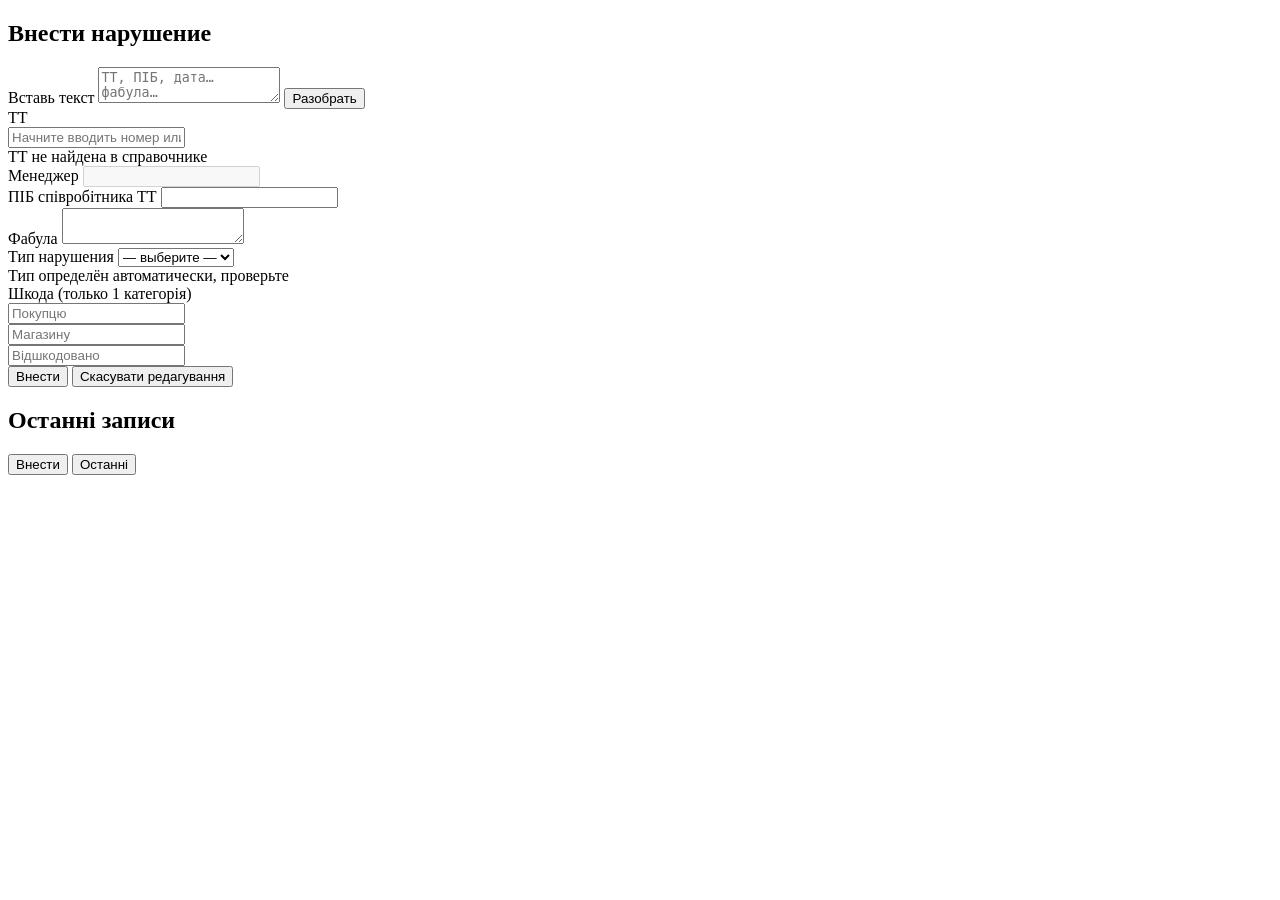
==== src/index.html @ a93b3c81 "Add Apps Script backend and Mini App frontend Backend mirrors the old bot's row-writing/sorting logi" ====
<!DOCTYPE html>
<html lang="ru">
<head>
  <base target="_top">
  <meta charset="utf-8">
  <?!= include('Styles'); ?>
</head>
<body>
  <div id="app">

    <div id="screen-add" class="screen active">
      <h2>Внести нарушение</h2>

      <label for="raw-text">Вставь текст</label>
      <textarea id="raw-text" placeholder="ТТ, ПІБ, дата… фабула…"></textarea>
      <button class="secondary" id="parse-btn">Разобрать</button>

      <div class="field" id="field-store">
        <label>ТТ</label>
        <div class="combo">
          <input type="text" id="store-input" placeholder="Начните вводить номер или название" autocomplete="off">
          <div class="combo-list" id="store-list"></div>
        </div>
        <div class="field-note hidden" id="store-note">ТТ не найдена в справочнике</div>
      </div>

      <label>Менеджер</label>
      <input type="text" id="manager-input" disabled>

      <div class="field" id="field-employee">
        <label>ПІБ співробітника ТТ</label>
        <input type="text" id="employee-input">
      </div>

      <div class="field" id="field-fabula">
        <label>Фабула</label>
        <textarea id="fabula-input"></textarea>
      </div>

      <div class="field" id="field-violation">
        <label>Тип нарушения</label>
        <select id="violation-select">
          <option value="">— выберите —</option>
        </select>
        <div class="field-note hidden" id="violation-note">Тип определён автоматически, проверьте</div>
        <div class="chips hidden" id="violation-chips"></div>
      </div>

      <div id="damage-block" class="hidden">
        <label>Шкода (только 1 категорія)</label>
        <div class="damage-row">
          <div class="field">
            <input type="number" id="damage-customer" placeholder="Покупцю">
          </div>
          <div class="field">
            <input type="number" id="damage-store" placeholder="Магазину">
          </div>
          <div class="field">
            <input type="number" id="damage-reimbursed" placeholder="Відшкодовано">
          </div>
        </div>
      </div>

      <button class="primary" id="submit-btn">Внести</button>
      <button class="secondary hidden" id="cancel-edit-btn">Скасувати редагування</button>
    </div>

    <div id="screen-list" class="screen">
      <h2>Останні записи</h2>
      <div id="records-container"></div>
    </div>

    <nav class="tabbar">
      <button class="tab-btn active" data-screen="add">Внести</button>
      <button class="tab-btn" data-screen="list">Останні</button>
    </nav>
  </div>

  <div id="toast"></div>

  <script src="https://telegram.org/js/telegram-web-app.js"></script>
  <?!= include('JavaScript'); ?>
</body>
</html>
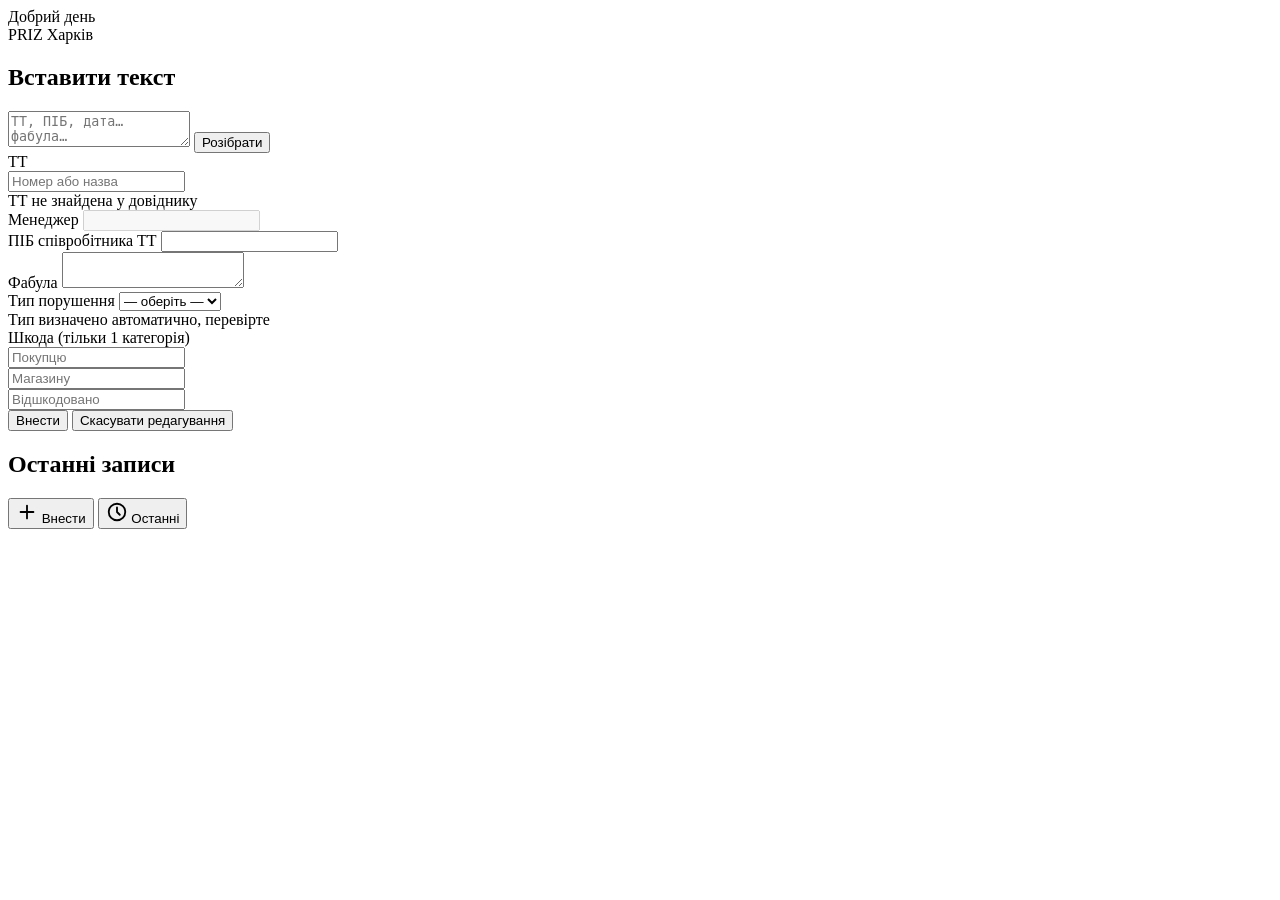
==== commit e379a9f0: "Add diag endpoint, initData debug output, and dark purple restyle Restyled to match a look the owner" ====
--- a/src/index.html
+++ b/src/index.html
@@ -8,71 +8,86 @@
 <body>
   <div id="app">
 
+    <div class="header-card">
+      <div class="greeting" id="greeting-text">Добрий день</div>
+      <div class="greeting-name">PRIZ Харків</div>
+    </div>
+
     <div id="screen-add" class="screen active">
-      <h2>Внести нарушение</h2>
-
-      <label for="raw-text">Вставь текст</label>
-      <textarea id="raw-text" placeholder="ТТ, ПІБ, дата… фабула…"></textarea>
-      <button class="secondary" id="parse-btn">Разобрать</button>
-
-      <div class="field" id="field-store">
-        <label>ТТ</label>
-        <div class="combo">
-          <input type="text" id="store-input" placeholder="Начните вводить номер или название" autocomplete="off">
-          <div class="combo-list" id="store-list"></div>
-        </div>
-        <div class="field-note hidden" id="store-note">ТТ не найдена в справочнике</div>
+      <div class="card">
+        <h2>Вставити текст</h2>
+        <textarea id="raw-text" placeholder="ТТ, ПІБ, дата… фабула…"></textarea>
+        <button class="secondary" id="parse-btn">Розібрати</button>
       </div>
 
-      <label>Менеджер</label>
-      <input type="text" id="manager-input" disabled>
+      <div class="card">
+        <div class="field" id="field-store">
+          <label>ТТ</label>
+          <div class="combo">
+            <input type="text" id="store-input" placeholder="Номер або назва" autocomplete="off">
+            <div class="combo-list" id="store-list"></div>
+          </div>
+          <div class="field-note hidden" id="store-note">ТТ не знайдена у довіднику</div>
+        </div>
 
-      <div class="field" id="field-employee">
-        <label>ПІБ співробітника ТТ</label>
-        <input type="text" id="employee-input">
-      </div>
+        <label>Менеджер</label>
+        <input type="text" id="manager-input" disabled>
 
-      <div class="field" id="field-fabula">
-        <label>Фабула</label>
-        <textarea id="fabula-input"></textarea>
-      </div>
+        <div class="field" id="field-employee">
+          <label>ПІБ співробітника ТТ</label>
+          <input type="text" id="employee-input">
+        </div>
 
-      <div class="field" id="field-violation">
-        <label>Тип нарушения</label>
-        <select id="violation-select">
-          <option value="">— выберите —</option>
-        </select>
-        <div class="field-note hidden" id="violation-note">Тип определён автоматически, проверьте</div>
-        <div class="chips hidden" id="violation-chips"></div>
-      </div>
+        <div class="field" id="field-fabula">
+          <label>Фабула</label>
+          <textarea id="fabula-input"></textarea>
+        </div>
 
-      <div id="damage-block" class="hidden">
-        <label>Шкода (только 1 категорія)</label>
-        <div class="damage-row">
-          <div class="field">
-            <input type="number" id="damage-customer" placeholder="Покупцю">
-          </div>
-          <div class="field">
-            <input type="number" id="damage-store" placeholder="Магазину">
-          </div>
-          <div class="field">
-            <input type="number" id="damage-reimbursed" placeholder="Відшкодовано">
+        <div class="field" id="field-violation">
+          <label>Тип порушення</label>
+          <select id="violation-select">
+            <option value="">— оберіть —</option>
+          </select>
+          <div class="field-note hidden" id="violation-note">Тип визначено автоматично, перевірте</div>
+          <div class="chips hidden" id="violation-chips"></div>
+        </div>
+
+        <div id="damage-block" class="hidden">
+          <label>Шкода (тільки 1 категорія)</label>
+          <div class="damage-row">
+            <div class="field">
+              <input type="number" id="damage-customer" placeholder="Покупцю">
+            </div>
+            <div class="field">
+              <input type="number" id="damage-store" placeholder="Магазину">
+            </div>
+            <div class="field">
+              <input type="number" id="damage-reimbursed" placeholder="Відшкодовано">
+            </div>
           </div>
         </div>
+
+        <button class="primary" id="submit-btn">Внести</button>
+        <button class="secondary hidden" id="cancel-edit-btn">Скасувати редагування</button>
       </div>
-
-      <button class="primary" id="submit-btn">Внести</button>
-      <button class="secondary hidden" id="cancel-edit-btn">Скасувати редагування</button>
     </div>
 
     <div id="screen-list" class="screen">
-      <h2>Останні записи</h2>
-      <div id="records-container"></div>
+      <div class="card">
+        <h2>Останні записи</h2>
+        <div id="records-container"></div>
+      </div>
     </div>
 
     <nav class="tabbar">
-      <button class="tab-btn active" data-screen="add">Внести</button>
-      <button class="tab-btn" data-screen="list">Останні</button>
+      <button class="tab-btn active" data-screen="add">
+        <svg viewBox="0 0 24 24" width="22" height="22"><path fill="currentColor" d="M12 5v14M5 12h14" stroke="currentColor" stroke-width="2" stroke-linecap="round"/></svg>
+        <span>Внести</span>
+      </button>
+      <button class="tab-btn" data-screen="list">
+        <svg viewBox="0 0 24 24" width="22" height="22" fill="none" stroke="currentColor" stroke-width="2" stroke-linecap="round" stroke-linejoin="round"><circle cx="12" cy="12" r="9"/><path d="M12 7v5l3 3"/></svg>
+        <span>Останні</span>
+      </button>
     </nav>
   </div>
 
